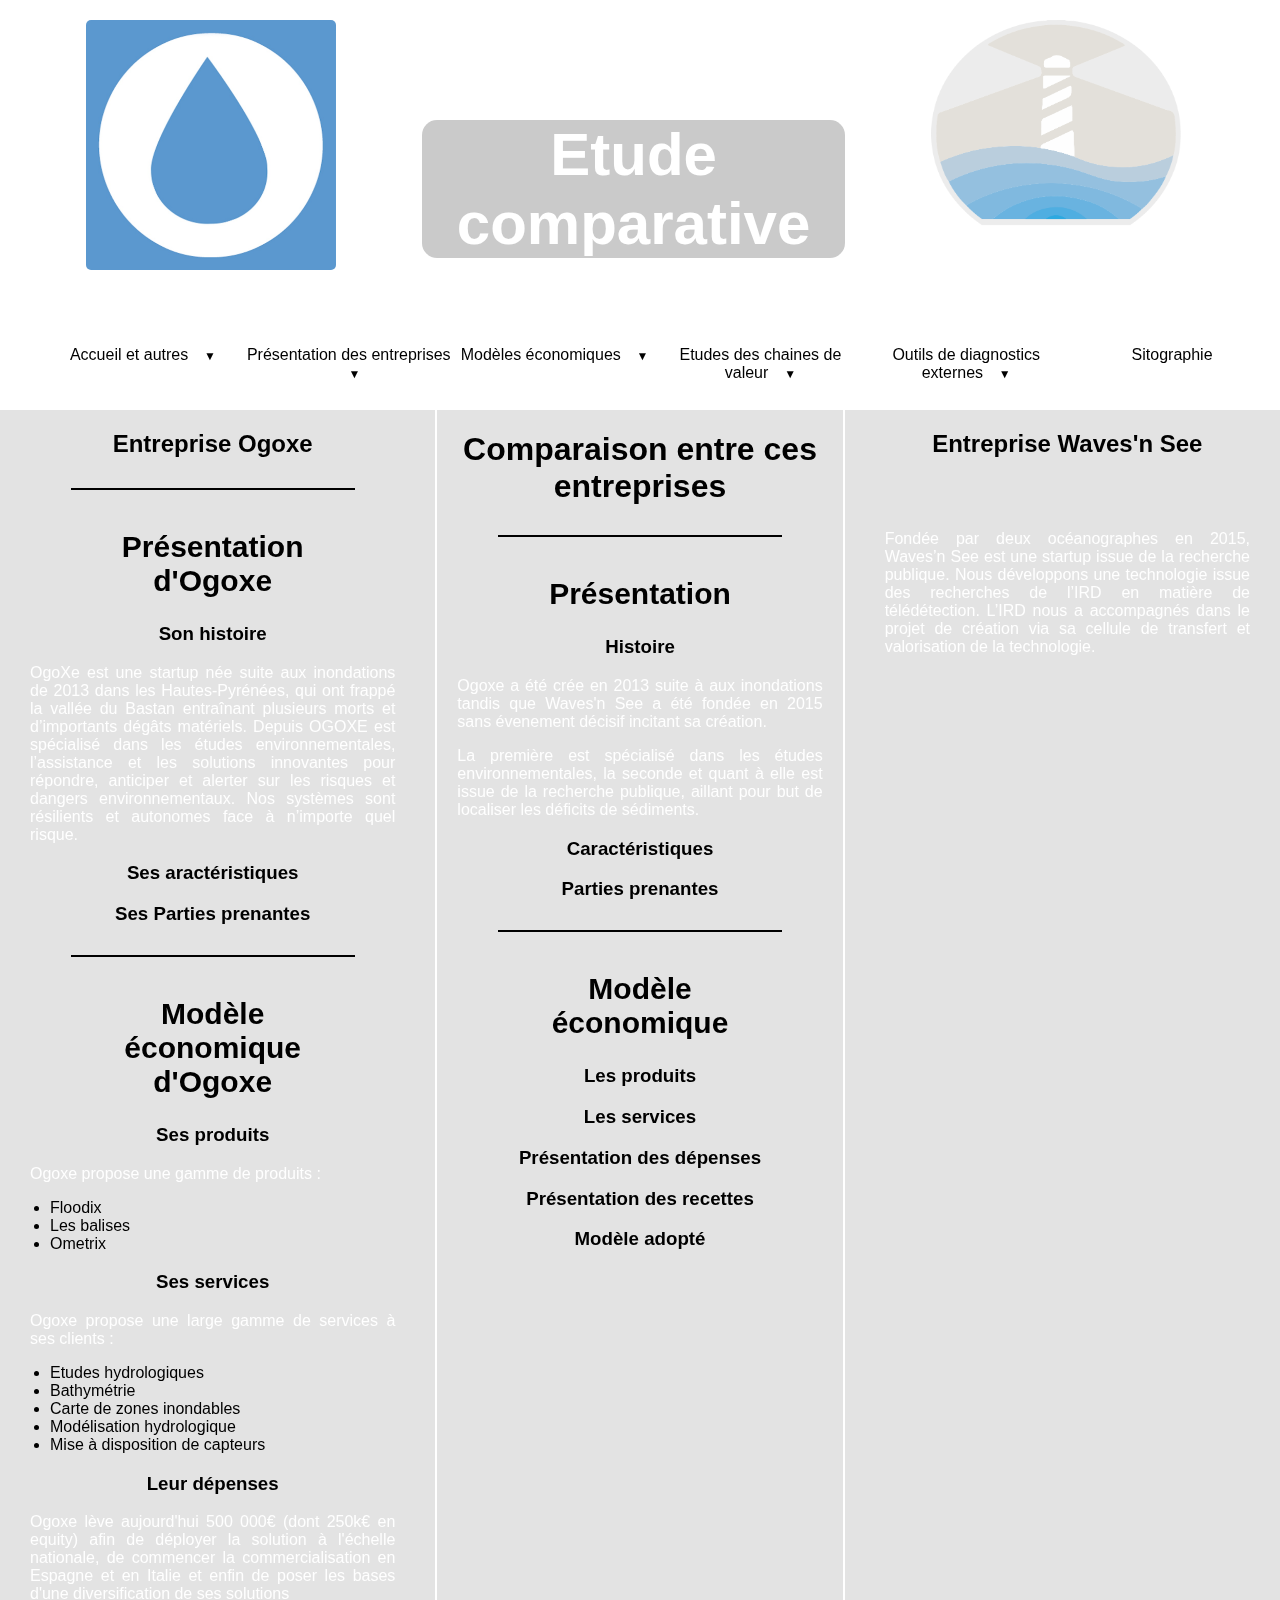
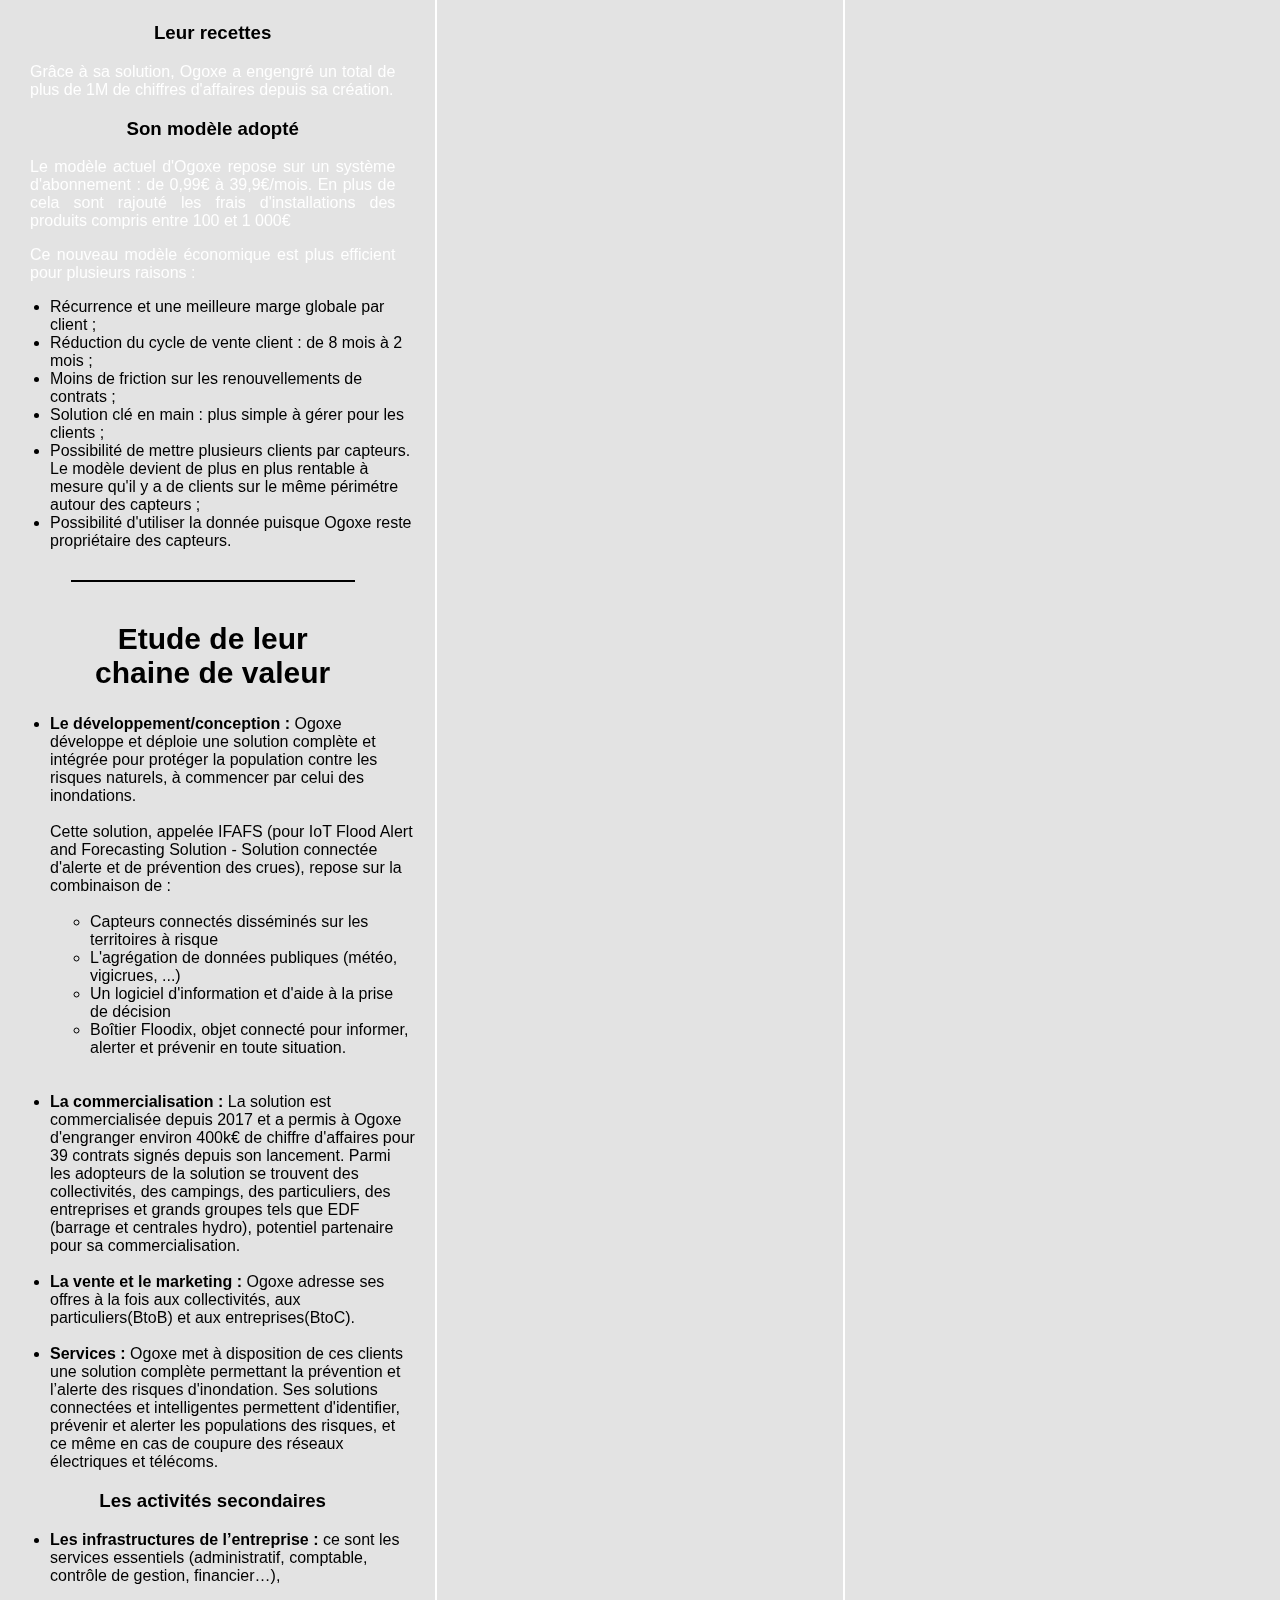
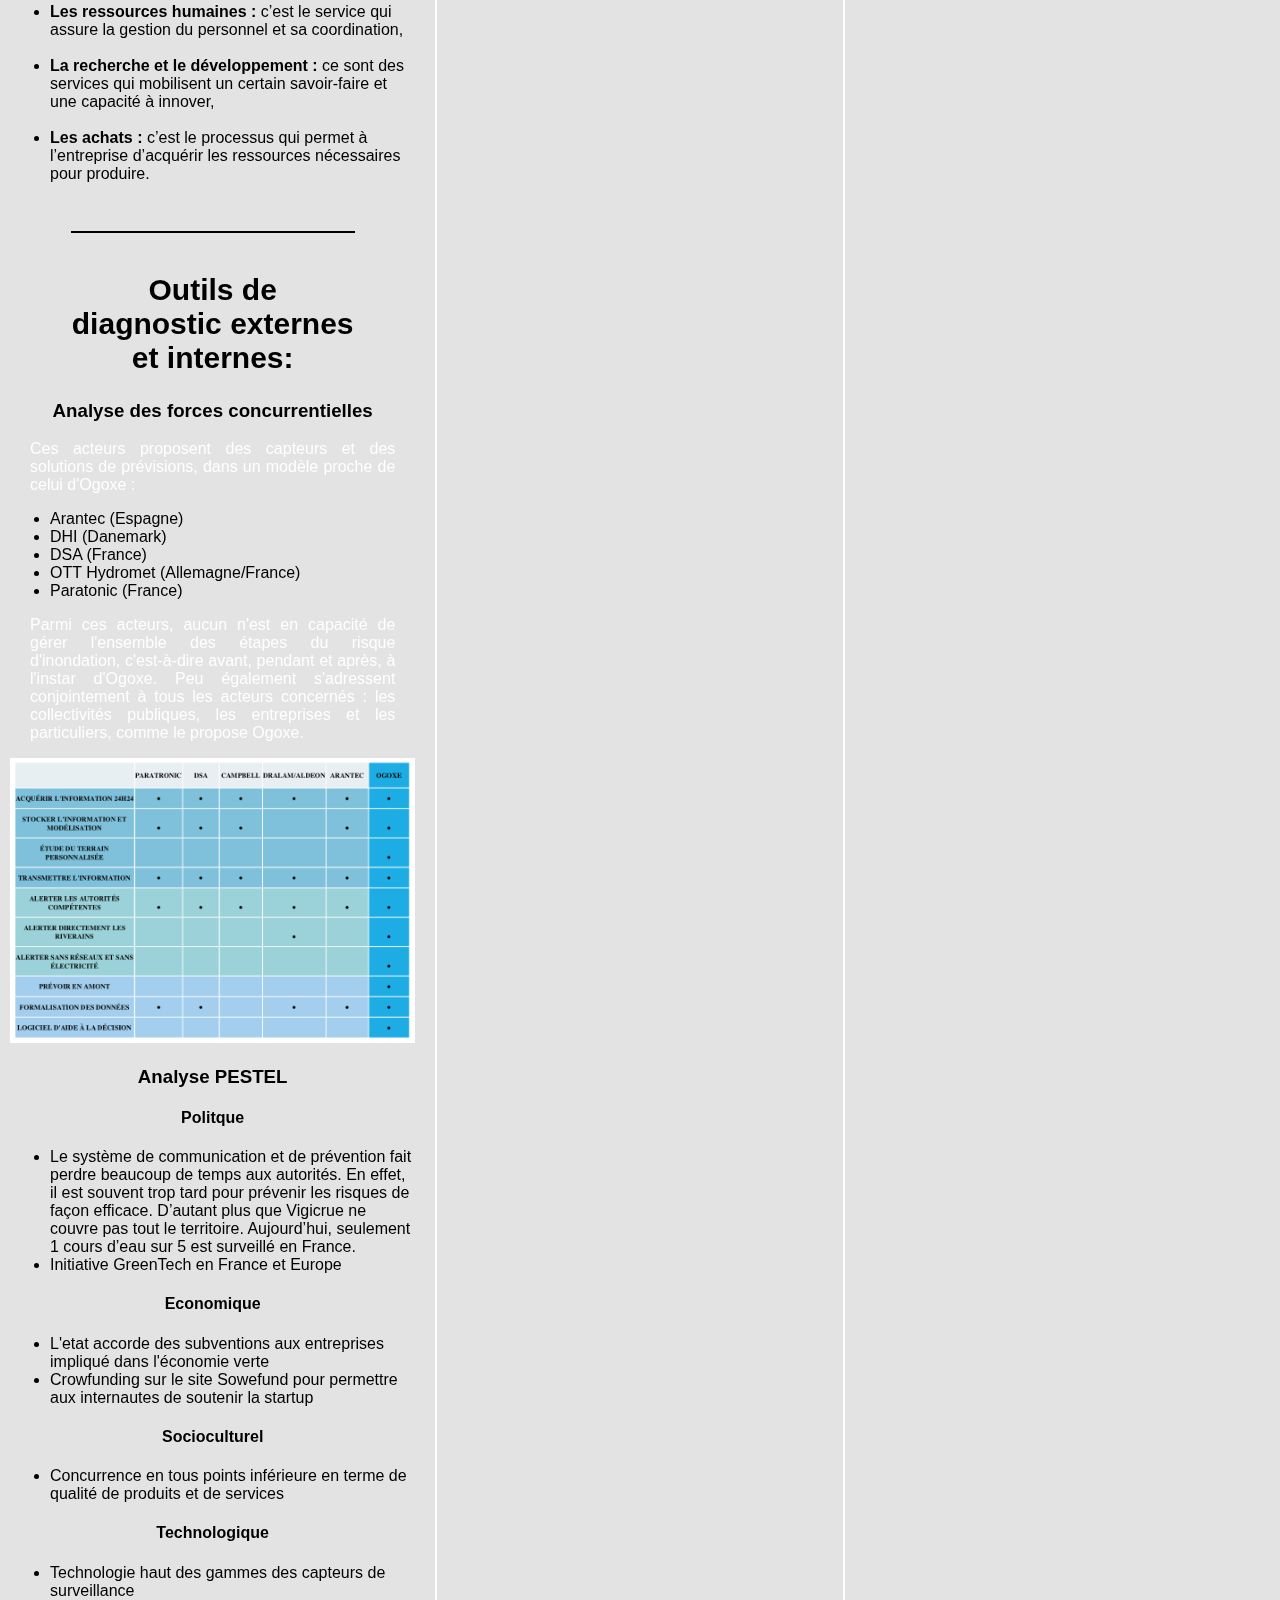
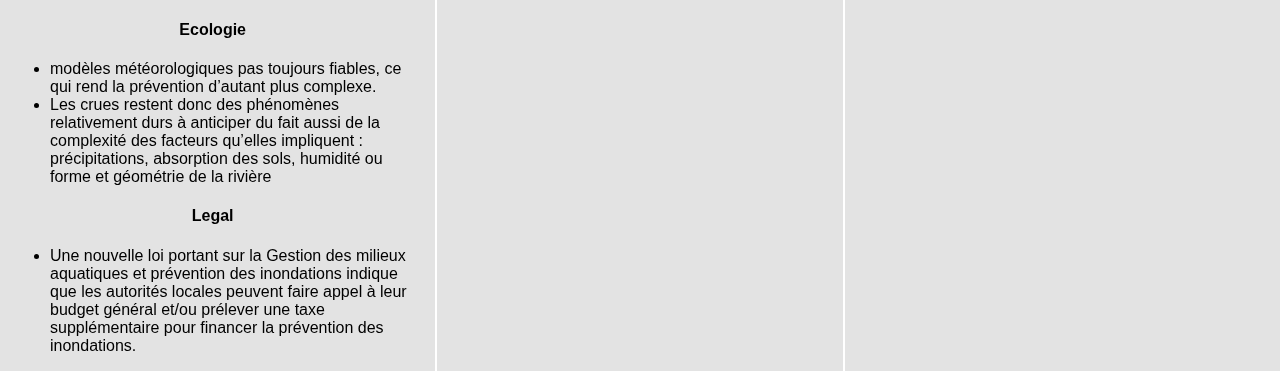
==== comparatif.html @ 26a488fc "Add files via upload" ====
<!DOCTYPE html>
<html lang="fr">
<head>
	<meta charset="utf-8">
	<link rel="stylesheet" type="text/css" href="comparatif.css">
	<title>Etude comparative</title>
</head>
<body>
	<div id= titre>
		<div><img src="LogoOgoxe.jpg"></div>
		<div id="Title"><h1>Etude comparative</h1></div>
		<div><img src="logoWNS.png"></div>
	</div>
	
	
	<nav>
	  <ul>
	  	<li class="deroulant"><a href="#">Accueil et autres &ensp;</a>
	      <ul class="sous">
	        <li><a href="SAE1.06.html">Accueil</a></li>
	        <li><a href="#">Ogoxe</a></li>
	        <li><a href="#">Etude Comparative</a></li>
	        <li><a href="#">Waves'n See</a></li>
	      </ul>
	    </li>
	    <li class="deroulant"><a href="#presentation">Présentation des entreprises &ensp;</a>
	      <ul class="sous">
	        <li><a href="#">Description</a></li>
	        <li><a href="#">Hisoire</a></li>
	        <li><a href="#">Caractéristiques</a></li>
	        <li><a href="#">Les parties prenantes</a></li>
	      </ul>
	    </li>
	    <li class="deroulant"><a href="#modele">Modèles économiques &ensp;</a>
	      <ul class="sous">
	        <li><a href="#">Présentation des produits</a></li>
	        <li><a href="#">Présentation des services</a></li>
	        <li><a href="#">Principales dépenses</a></li>
	        <li><a href="#">Principales recetes</a></li>
	        <li><a href="#">Modèle adopté</a></li>
	      </ul>
	    </li>
	    <li class="deroulant"><a href="#etudechainevaleur">Etudes des chaines de valeur &ensp;</a>
	    	<ul class="sous">
		        <li><a href="#">Les activités principales</a></li>
	        	<li><a href="#">Les activités secondaires</a></li>
	      	</ul>
	    </li>
	     <li class="deroulant"><a href="#diagnostics">Outils de diagnostics externes &ensp;</a>
	    	<ul class="sous">
		       <li><a href="#">Analyse des forces concurrentielles</a></li>
	        <li><a href="#">Analyse PESTEL</a></li>
	      	</ul>
	    </li>
	    <li><a href="#">Sitographie</a></li>
	  </ul>
	</nav>
	<div class="conteneur">
		<div id="pagegauche">
			<h2 class="entreprises">Entreprise Ogoxe</h2>
			
			<h2 class="titres" >Présentation d'Ogoxe</h2>
			<h3 class="soustitres" >Son histoire</h3>
			<p>OgoXe est une startup née suite aux inondations de 2013 dans les Hautes-Pyrénées, qui ont frappé la vallée du Bastan entraînant plusieurs morts et d’importants dégâts matériels. Depuis OGOXE est spécialisé dans les études environnementales, l’assistance et les solutions innovantes pour répondre, anticiper et alerter sur les risques et dangers environnementaux. Nos systèmes sont résilients et autonomes face à n’importe quel risque.</p>
			
			<h3 class="soustitres" >Ses aractéristiques</h3>

			<h3 class="soustitres" >Ses Parties prenantes</h3>
			<h2 class="titres" >Modèle économique d'Ogoxe</h2>
			<h3 class="soustitres" >Ses produits</h3>
			
			<p>Ogoxe propose une gamme de produits : </p>
			<ul>
				<li>Floodix</li>
				<li>Les balises</li>
				<li>Ometrix</li>

			</ul>
			
			<h3 class="soustitres" >Ses services</h3>
			<p>Ogoxe propose une large gamme de services à ses clients :</p>
			<ul>
				<li>Etudes hydrologiques</li>
				<li>Bathymétrie </li>
				<li>Carte de zones inondables </li>
				<li>Modélisation hydrologique</li>
				<li>Mise à disposition de capteurs </li>

			</ul>
			<h3 class="soustitres" >Leur dépenses</h3>
			<p>Ogoxe lève aujourd'hui 500 000€ (dont 250k€ en equity) afin de déployer la solution à l'échelle nationale, de commencer la commercialisation en Espagne et en Italie et enfin de poser les bases d'une diversification de ses solutions
			<h3 class="soustitres" >Leur recettes</h3>
			<p>Grâce à sa solution, Ogoxe a engengré un total de plus de 1M de chiffres d'affaires depuis sa création. </p>
			<h3 class="soustitres" >Son modèle adopté</h3>
			<p>Le modèle actuel d'Ogoxe repose sur un système d'abonnement : de 0,99€ à 39,9€/mois. En plus de cela sont rajouté les frais d'installations des produits compris entre 100 et 1 000€  </p>
			<p>Ce nouveau modèle économique est plus efficient pour plusieurs raisons :</p>
			<ul>
				<li>Récurrence et une meilleure marge globale par client ;</li>
				<li>Réduction du cycle de vente client : de 8 mois à 2 mois ;</li>
				<li>Moins de friction sur les renouvellements de contrats ;</li>
				<li>Solution clé en main : plus simple à gérer pour les clients ;</li>
				<li>Possibilité de mettre plusieurs clients par capteurs. Le modèle devient de plus en plus rentable à mesure qu'il y a de clients sur le même périmétre autour des capteurs ;</li>
				<li>Possibilité d'utiliser la donnée puisque Ogoxe reste propriétaire des capteurs.</li>
			</ul>
			<h2 class="titres" >Etude de leur chaine de valeur</h2>
			<ul>
		<li><strong>Le développement/conception :</strong> Ogoxe développe et déploie une solution complète et intégrée pour protéger la population contre les risques naturels, à commencer par celui des inondations.<br><br>
			Cette solution, appelée IFAFS (pour IoT Flood Alert and Forecasting Solution - Solution connectée d'alerte et de prévention des crues), repose sur la combinaison de :<br><br>
			<ul>
				<li>Capteurs connectés disséminés sur les territoires à risque</li>
				<li>L'agrégation de données publiques (météo, vigicrues, ...)</li>
				<li>Un logiciel d'information et d'aide à la prise de décision</li>
				<li>Boîtier Floodix, objet connecté pour informer, alerter et prévenir en toute situation.</li><br>
			</ul>
		</li><br>
		<li><strong>La commercialisation :</strong> La solution est commercialisée depuis 2017 et a permis à Ogoxe d'engranger environ 400k€ de chiffre d'affaires pour 39 contrats signés depuis son lancement. Parmi les adopteurs de la solution se trouvent des collectivités, des campings, des particuliers, des entreprises et grands groupes tels que EDF (barrage et centrales hydro), potentiel partenaire pour sa commercialisation.</li><br>
		<li><strong>La vente et le marketing :</strong> Ogoxe adresse ses offres à la fois aux collectivités, aux particuliers(BtoB) et aux entreprises(BtoC).</li><br>
		<li><strong>Services :</strong> Ogoxe met à disposition de ces clients une solution complète permettant la prévention et l’alerte des risques d'inondation. Ses solutions connectées et intelligentes permettent d'identifier, prévenir et alerter les populations des risques, et ce même en cas de coupure des réseaux électriques et télécoms.</li>
	</ul>
	<h3 class="soustitres" >Les activités secondaires</h3>
	<ul>
		<li><strong>Les infrastructures de l’entreprise :</strong> ce sont les services essentiels (administratif, comptable, contrôle de gestion, financier…),</li><br>
		<li><strong>Les ressources humaines :</strong> c’est le service qui assure la gestion du personnel et sa coordination,</li><br>
		<li><strong>La recherche et le développement :</strong>  ce sont des services qui mobilisent un certain savoir-faire et une capacité à innover,</li><br>
		<li><strong>Les achats : </strong> c’est le processus qui permet à l’entreprise d’acquérir les ressources nécessaires pour produire.</li><br>
	</ul>

	<h2 class="titres" id="diagnostics">Outils de diagnostic externes et internes:</h2>
	<h3 class="soustitres"> Analyse des forces concurrentielles</h3>
	<p>Ces acteurs proposent des capteurs et des solutions de prévisions, dans un modèle proche de celui d'Ogoxe :</p>
	<ul>
		<li>Arantec (Espagne)</li>
		<li>DHI (Danemark)</li>
		<li>DSA (France)</li>
		<li>OTT Hydromet (Allemagne/France)</li>
		<li>Paratonic (France)</li>
	</ul>
		<p>Parmi ces acteurs, aucun n'est en capacité de gérer l'ensemble des étapes du risque d'inondation, c'est-à-dire avant, pendant et après, à l'instar d'Ogoxe. Peu également s'adressent conjointement à tous les acteurs concernés : les collectivités publiques, les entreprises et les particuliers, comme le propose Ogoxe.</p>
		<img src="tabconcurence.png">

	<h3 class="soustitres"> Analyse PESTEL</h3>
	<h4>Politque</h4>
	<ul>
		<li>Le système de communication et de prévention fait perdre beaucoup de temps aux autorités. En effet, il est souvent trop tard pour prévenir les risques de façon efficace. D’autant plus que Vigicrue ne couvre pas tout le territoire. Aujourd’hui, seulement 1 cours d’eau sur 5 est surveillé en France.</li>
		<li>Initiative GreenTech en France et Europe</li>
	</ul>
	<h4>Economique</h4>
	<ul>
		<li>L'etat accorde des subventions aux entreprises impliqué dans l'économie verte</li>
		<li>Crowfunding sur le site Sowefund pour permettre aux internautes de soutenir la startup</li>
	</ul>
	<h4>Socioculturel</h4>
	<ul>
		<li>Concurrence en tous points inférieure en terme de qualité de produits et de services</li>
		
	</ul>
	<h4>Technologique</h4>
	<ul>
		<li>Technologie haut des gammes des capteurs de surveillance </li>
		
	</ul>
	<h4>Ecologie</h4>
	<ul>
		<li>modèles météorologiques pas toujours fiables, ce qui rend la prévention d’autant plus complexe.</li>
		<li>Les crues restent donc des phénomènes relativement durs à anticiper du fait aussi de la complexité des facteurs qu’elles impliquent : précipitations, absorption des sols, humidité ou forme et géométrie de la rivière</li>
	</ul>
	<h4>Legal</h4>
	<ul>
		<li>Une nouvelle loi portant sur la Gestion des milieux aquatiques et prévention des inondations indique que les autorités locales peuvent faire appel à leur budget général et/ou prélever une taxe supplémentaire pour financer la prévention des inondations.</li>
		
	</ul>
		</div>
		<div id="pagemilieu">
			<h1>Comparaison entre ces entreprises</h2>

			<h2 class="titres" >Présentation</h2>
			<h3 class="soustitres" >Histoire</h3>
			<p>Ogoxe a été crée en 2013 suite à aux inondations tandis que Waves'n See a été fondée en 2015 sans évenement décisif incitant sa création.</p>
			<p>La première est spécialisé dans les études environnementales, la seconde et quant à elle est issue de la recherche publique, aillant pour but de localiser les déficits de sédiments.</p>



			<h3 class="soustitres" >Caractéristiques</h3>

			<h3 class="soustitres" >Parties prenantes</h3>
			<h2 class="titres" >Modèle économique</h2>
			<h3 class="soustitres" >Les produits</h3>
			

			<h3 class="soustitres" >Les services</h3>
			

			<h3 class="soustitres" >Présentation des dépenses</h3>
			<h3 class="soustitres" >Présentation des recettes</h3>
			<h3 class="soustitres" >Modèle adopté</h3>

		</div>
		<div id="pagedroite">
			<h2>Entreprise Waves'n See</h2>
			<br><br>
			<p>Fondée par deux océanographes en 2015, Waves’n See est une startup issue de la recherche publique. Nous développons une technologie issue des recherches de l’IRD en matière de télédétection. L’IRD nous a accompagnés dans le projet de création via sa cellule de transfert et valorisation de la technologie.</p>
		</div>
		

	</div>
</body>
</html>
---- comparatif.css ----
body{
  padding: 0px;
  font-family: Montserrat, sans-serif;
  margin: 0;
  background-size: cover;
  background-attachment: fixed;
  background-repeat: no-repeat;
  
  
}

body:before {
        content: "";
        position: fixed;
        height: 100%; 
        width: 100%;
        background-image:url(ocean.jpg);
        background-size: cover;
        z-index: -1;     
        filter: blur(5px);
    
    }
#titre{
  padding-top: 20px;
  width: 100%;
  text-align: center;
  padding-bottom: 300px;
}
#titre div {
  float: left;
  width: 33%;
}
#titre img {
  height: 250px;
  width: 250px;
  border-radius: 5px;
}
#titre h1{
  margin-top: 100px;
  font-size: 60px;
  text-align: center;
  color: white;
  margin: 0;
  background-color:RGBa(150,150,150,0.5);
  border-radius: 15px;
}
#Title{
  padding-top: 100px;
}

/*Menu de navigation*/

nav{
    width: 100%;
    margin: 0 auto;
    background-image:url(ocean.jpg);
    background-attachment: fixed;
    background-repeat: no-repeat;
    background-size: cover;
    position: sticky;
    top: 0px;

}

nav ul{
    list-style-type: none;
}

nav ul li{
    float: left;
    width: 16.6%;
    text-align: center;
    position: relative;

}

nav ul::after{
    content: "";
    display: table;
    clear: both;
}

nav a{
    display: block;
    text-decoration: none;
    color: black;
    border-bottom: 2px solid transparent;
    padding: 10px 0px;
}

nav a:hover{
    color: white;
    border-bottom: 2px solid black;
}

.sous{
    display: none;
    box-shadow: 0px 1px 2px #CCC;
    background-color: RGBa(180,180,180);
    /*background-image:url(ocean.jpg);
    background-attachment: fixed;
    background-repeat: no-repeat;*/
    background-size: cover;
    position: absolute;
    width: 100%;

 
}
nav > ul li:hover .sous{
    display: block;

}
.sous li{
    float: none;
    width: 100%;
    text-align: left;

}
.sous a{
    padding: 10px;
    border-bottom: none;
    color: white;
}
.sous a:hover{
    border-bottom: none;
    background-color: RGBa(200,200,200,0.5);
    color: white;

}
.deroulant > a::after{
    content:" ▼";
    font-size: 12px;
}

/*Fin Menu de navigation*/

.conteneur{
  display: flex;
  text-align: center;
  background-color:RGBa(200,200,200,0.5);
}
p{
  color: white;
  text-align: justify;
  padding: 0 20px;
}
li{
  text-align: left;
}
.conteneur>* {
    margin: 0 10px;
    flex: 1;
}
.conteneur img{
  width: 100%;

}
/*.entreprises{
  background-color:RGBa(150,150,150,0.5);
  border-radius: 15px;
}*/
.titres{
  border-top: 2px solid black;
  margin-right: 15%;
  margin-left: 15%;
  padding-top: 40px;
  font-size: 30px;
  margin-top: 30px;
  text-align: center;
  color: black;
}

#pagemilieu {
  border-left: 2px solid white;
  border-right: 2px solid white;

}
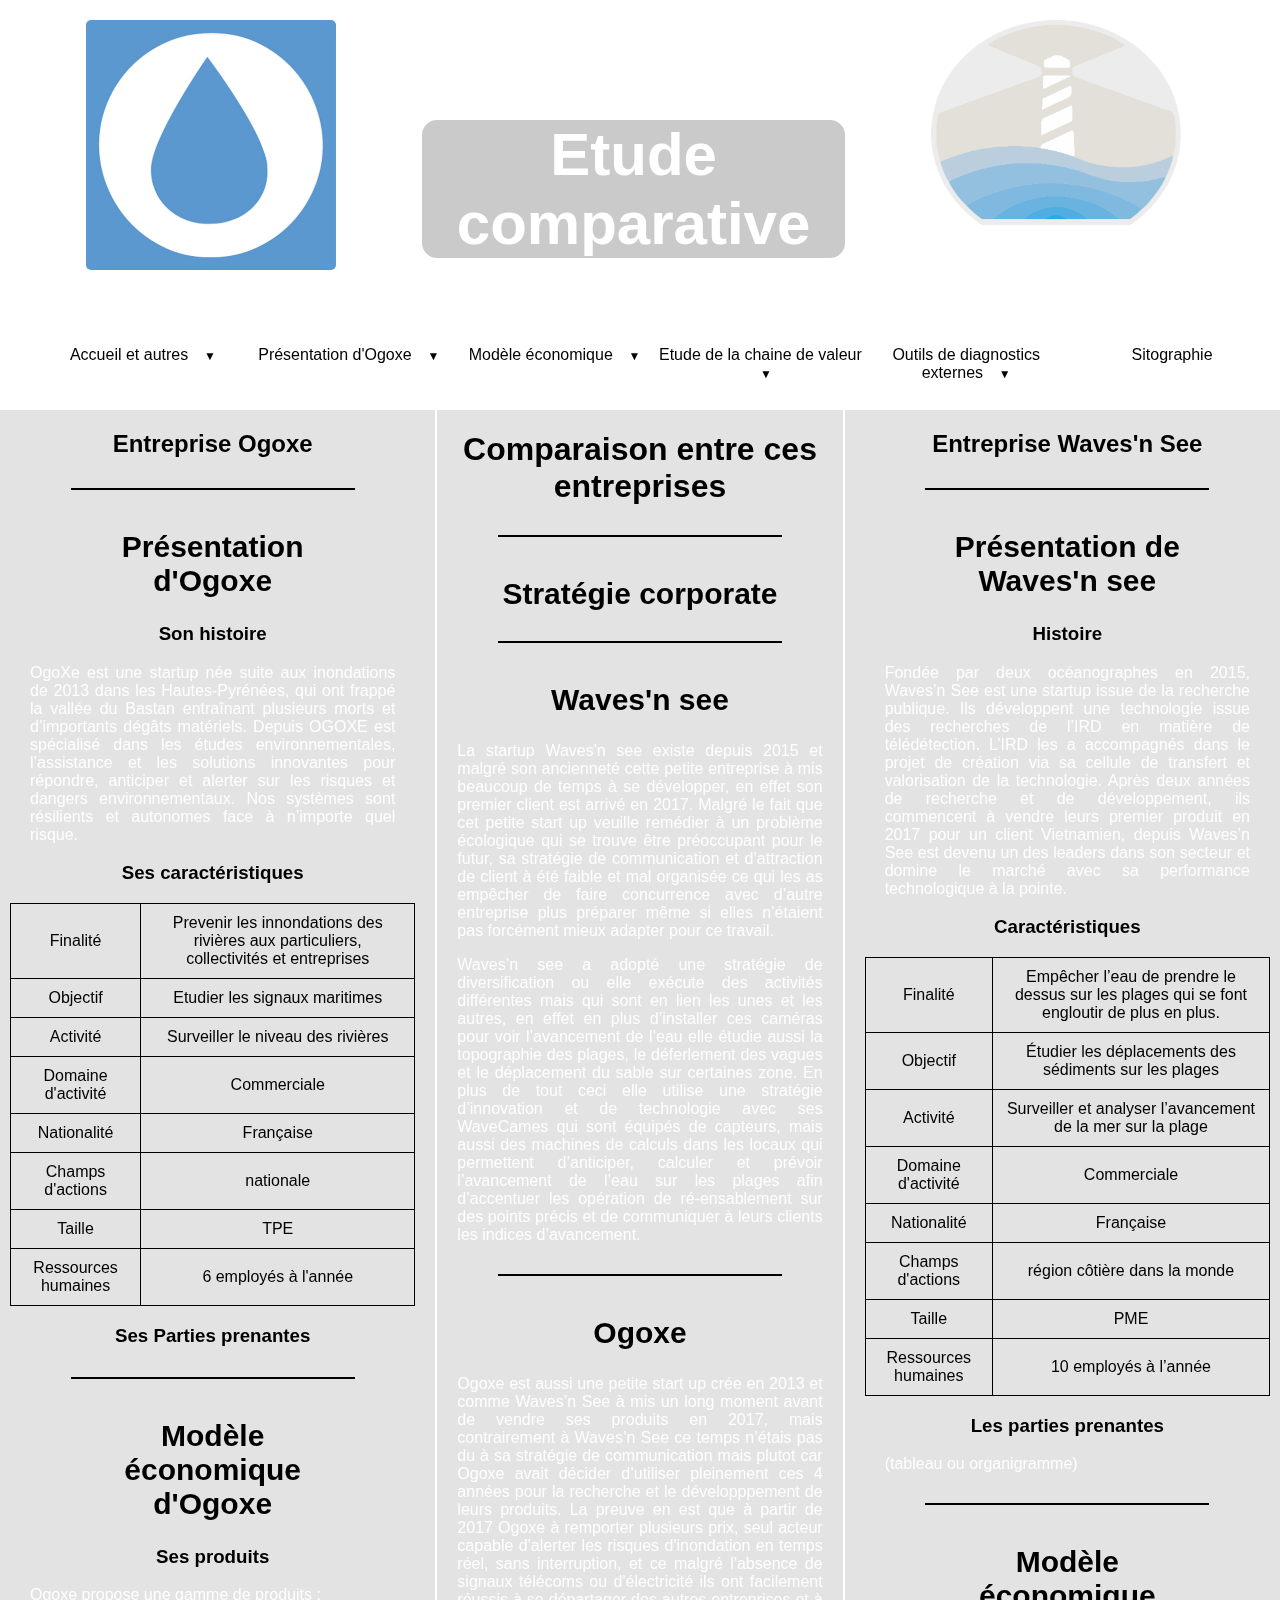
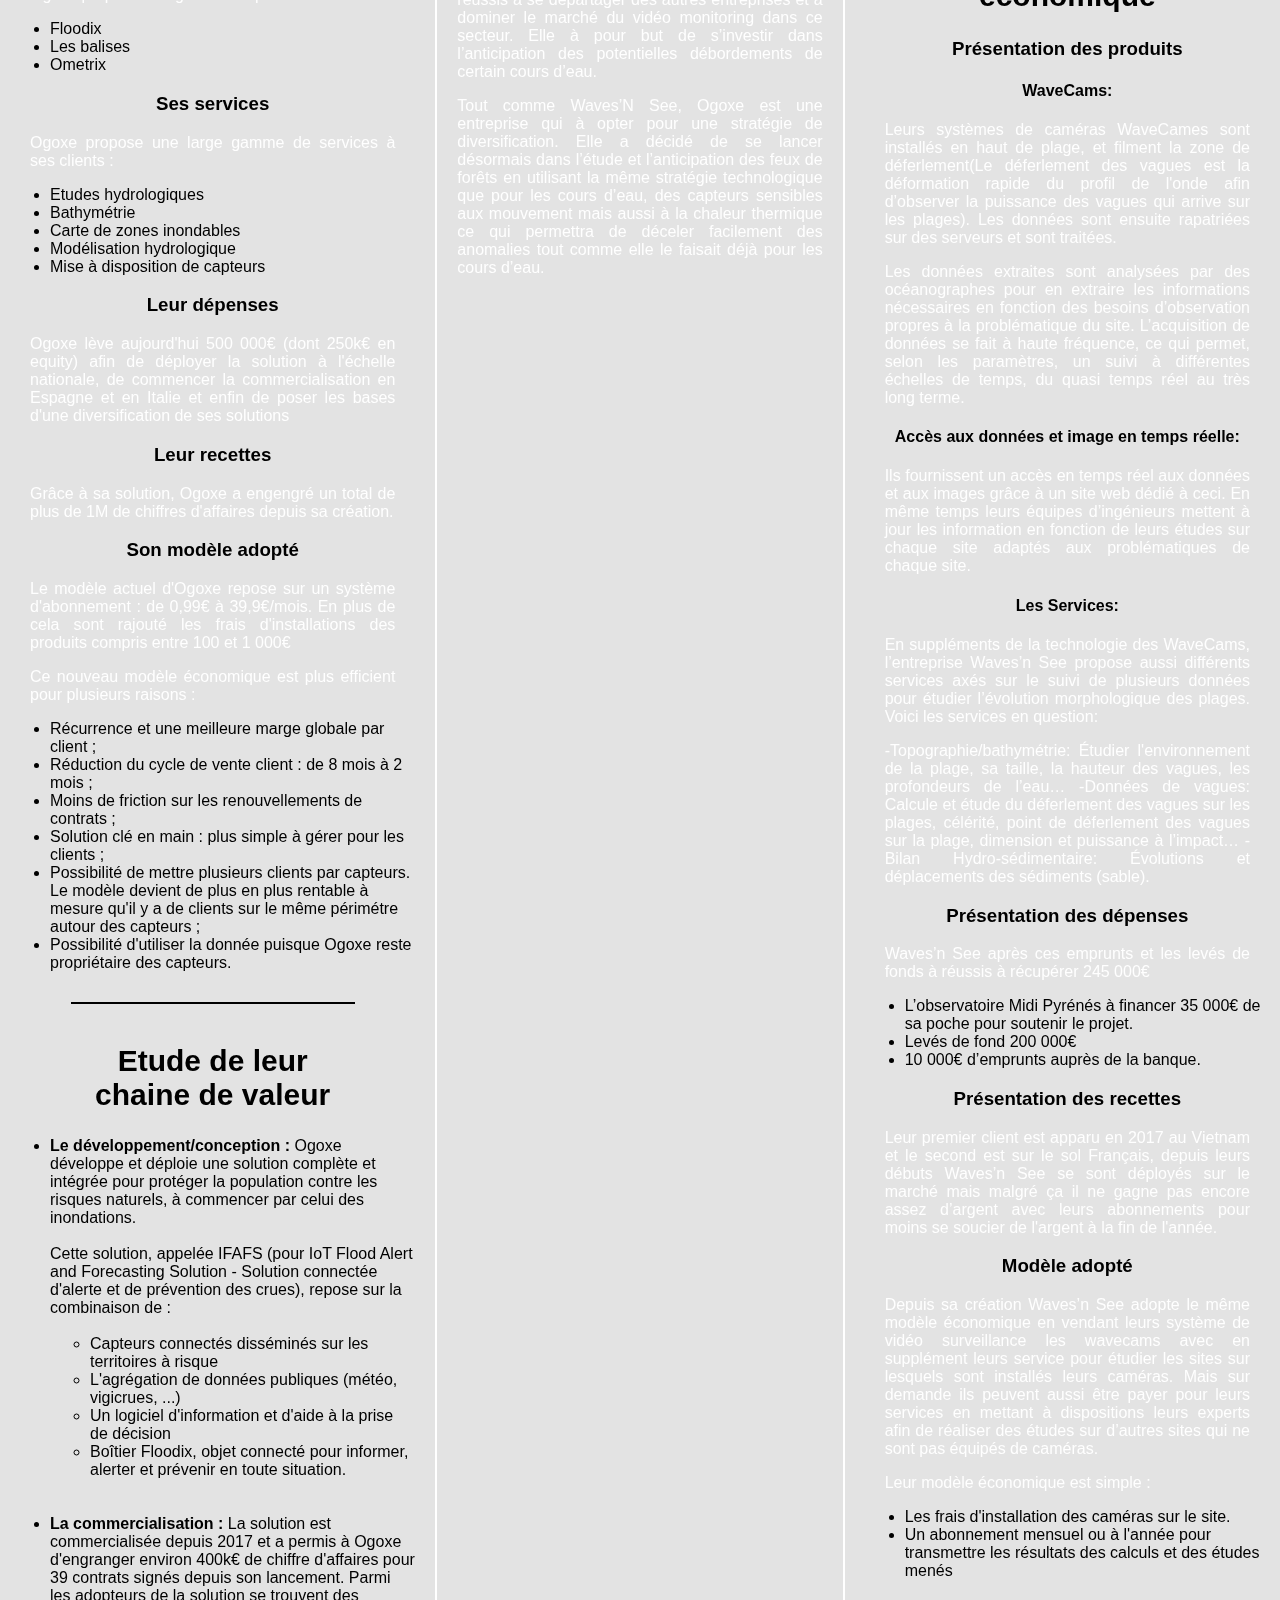
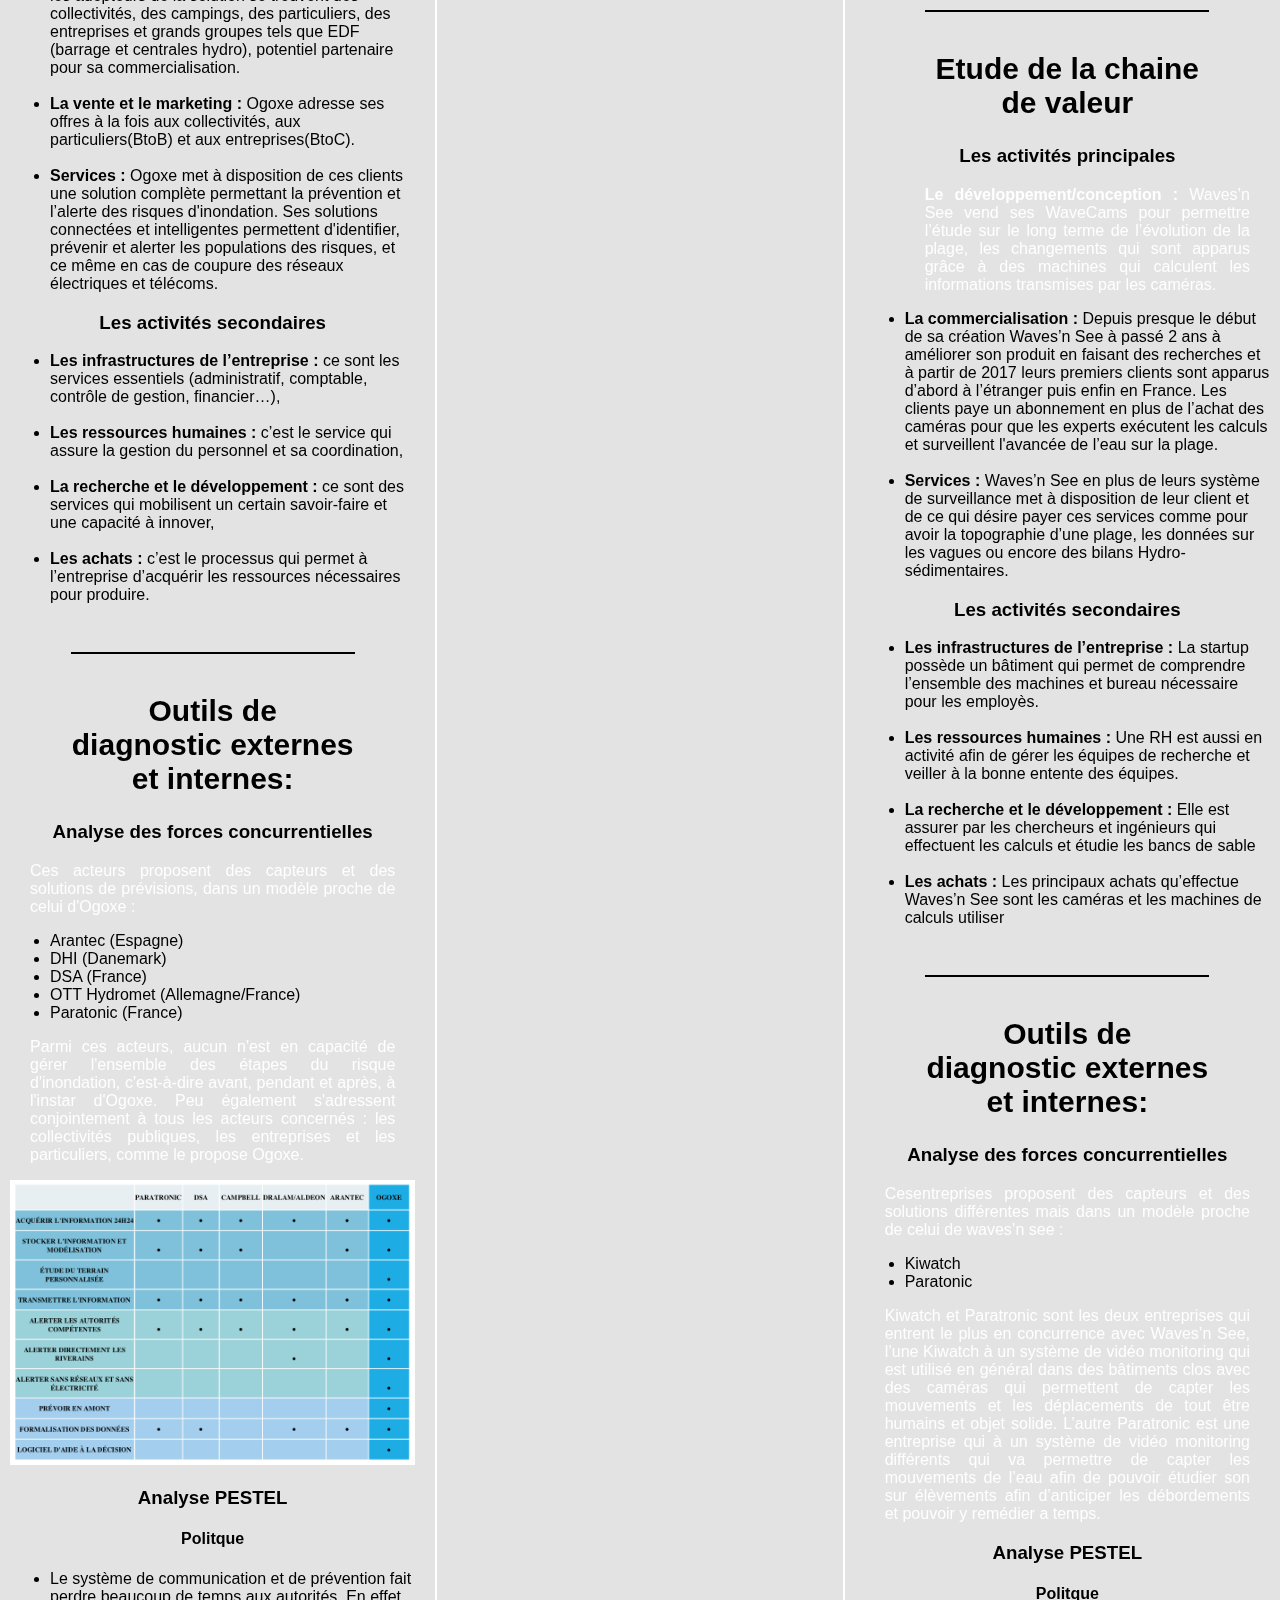
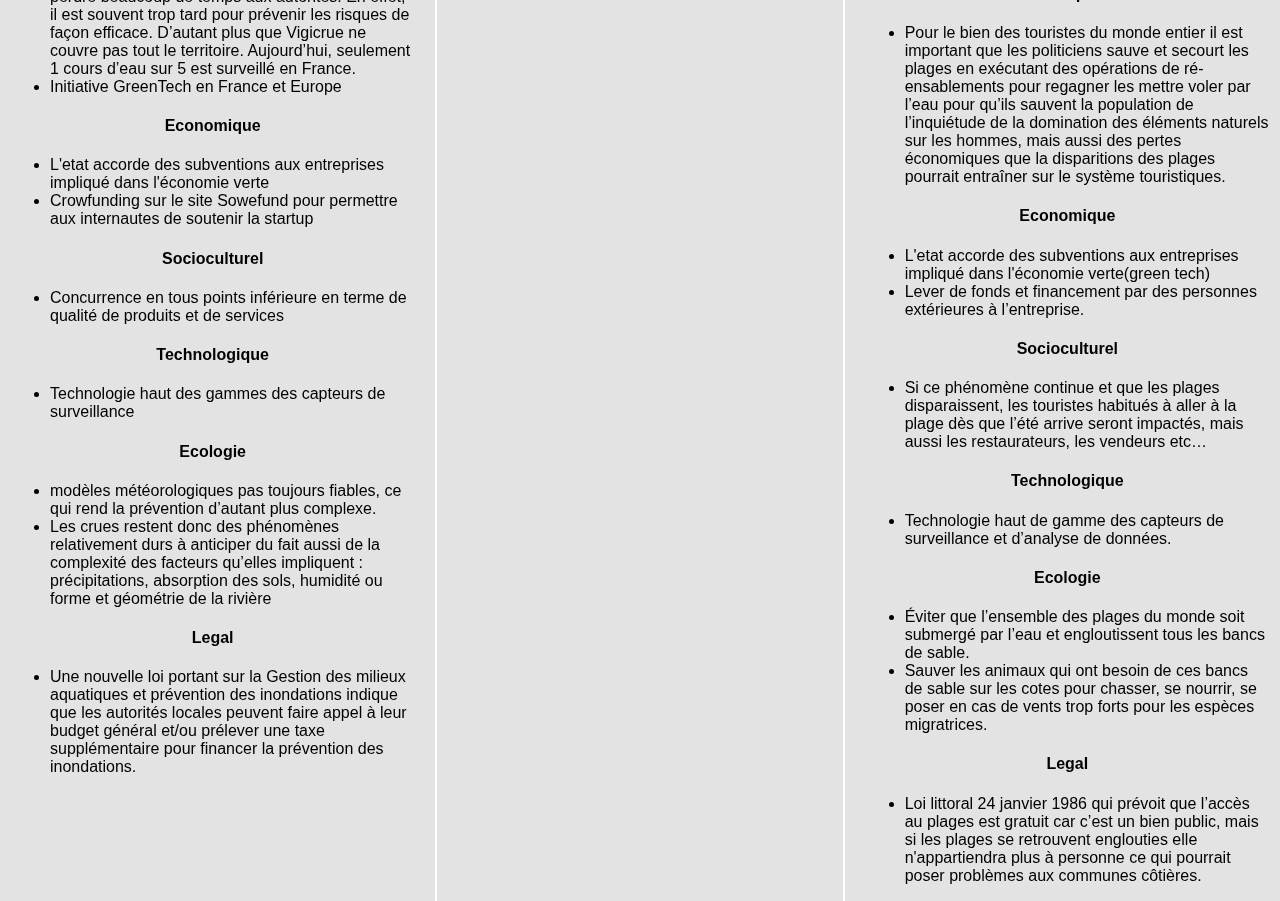
==== commit 8c73e632: "Add files via upload" ====
--- a/comparatif.html
+++ b/comparatif.html
@@ -3,6 +3,7 @@
 <head>
 	<meta charset="utf-8">
 	<link rel="stylesheet" type="text/css" href="comparatif.css">
+	<link rel="icon" type="image/png" sizes="16x16" href="iconcomparatif.png">
 	<title>Etude comparative</title>
 </head>
 <body>
@@ -17,44 +18,45 @@
 	  <ul>
 	  	<li class="deroulant"><a href="#">Accueil et autres &ensp;</a>
 	      <ul class="sous">
-	        <li><a href="SAE1.06.html">Accueil</a></li>
-	        <li><a href="#">Ogoxe</a></li>
-	        <li><a href="#">Etude Comparative</a></li>
-	        <li><a href="#">Waves'n See</a></li>
+	        <li><a href="index.html">Accueil</a></li>
+	        <li><a href="Ogoxe.html">Ogoxe</a></li>
+	        <li><a href="comparatif.html">Etude Comparative</a></li>
+	        <li><a href="Wavesn_see.html">Waves'n See</a></li>
 	      </ul>
 	    </li>
-	    <li class="deroulant"><a href="#presentation">Présentation des entreprises &ensp;</a>
+	    <li class="deroulant"><a href="#presentation">Présentation d'Ogoxe &ensp;</a>
 	      <ul class="sous">
-	        <li><a href="#">Description</a></li>
-	        <li><a href="#">Hisoire</a></li>
-	        <li><a href="#">Caractéristiques</a></li>
-	        <li><a href="#">Les parties prenantes</a></li>
+	        <li><a href="#Description">Description</a></li>
+	        <li><a href="#Histoire">Histoire</a></li>
+	        <li><a href="#Caractéristiques">Caractéristiques</a></li>
+	        <li><a href="#partiesprenantes">Les parties prenantes</a></li>
 	      </ul>
 	    </li>
-	    <li class="deroulant"><a href="#modele">Modèles économiques &ensp;</a>
+	    <li class="deroulant"><a href="#modele">Modèle économique &ensp;</a>
 	      <ul class="sous">
-	        <li><a href="#">Présentation des produits</a></li>
-	        <li><a href="#">Présentation des services</a></li>
-	        <li><a href="#">Principales dépenses</a></li>
-	        <li><a href="#">Principales recetes</a></li>
-	        <li><a href="#">Modèle adopté</a></li>
+	        <li><a href="#produits">Présentation des produits</a></li>
+	        <li><a href="#services">Présentation des services</a></li>
+	        <li><a href="#depenses">Principales dépenses</a></li>
+	        <li><a href="#recettes">Principales recetes</a></li>
+	        <li><a href="#modeleactuel">Modèle adopté</a></li>
 	      </ul>
 	    </li>
-	    <li class="deroulant"><a href="#etudechainevaleur">Etudes des chaines de valeur &ensp;</a>
+	    <li class="deroulant"><a href="#etudechainevaleur">Etude de la chaine de valeur &ensp;</a>
 	    	<ul class="sous">
-		        <li><a href="#">Les activités principales</a></li>
-	        	<li><a href="#">Les activités secondaires</a></li>
+		        <li><a href="#activitésP">Les activités principales</a></li>
+	        	<li><a href="#activitésS">Les activités secondaires</a></li>
 	      	</ul>
 	    </li>
 	     <li class="deroulant"><a href="#diagnostics">Outils de diagnostics externes &ensp;</a>
 	    	<ul class="sous">
-		       <li><a href="#">Analyse des forces concurrentielles</a></li>
-	        <li><a href="#">Analyse PESTEL</a></li>
+		       <li><a href="#analyseconcurrence">Analyse des forces concurrentielles</a></li>
+	        <li><a href="#pestel">Analyse PESTEL</a></li>
 	      	</ul>
 	    </li>
 	    <li><a href="#">Sitographie</a></li>
 	  </ul>
 	</nav>
+
 	<div class="conteneur">
 		<div id="pagegauche">
 			<h2 class="entreprises">Entreprise Ogoxe</h2>
@@ -63,9 +65,49 @@
 			<h3 class="soustitres" >Son histoire</h3>
 			<p>OgoXe est une startup née suite aux inondations de 2013 dans les Hautes-Pyrénées, qui ont frappé la vallée du Bastan entraînant plusieurs morts et d’importants dégâts matériels. Depuis OGOXE est spécialisé dans les études environnementales, l’assistance et les solutions innovantes pour répondre, anticiper et alerter sur les risques et dangers environnementaux. Nos systèmes sont résilients et autonomes face à n’importe quel risque.</p>
 			
-			<h3 class="soustitres" >Ses aractéristiques</h3>
+			<h3 class="soustitres" >Ses caractéristiques</h3>
+			<table>
+	<tr>
+	    <td>Finalité</td>
+	    <td>Prevenir les innondations des rivières aux particuliers, collectivités et entreprises</td>
+	</tr>
+	<tr>
+	    <td>Objectif</td>
+	    <td>Etudier les signaux maritimes</td>
+	</tr>
+	<tr>
+	    <td>Activité</td>
+	    <td>Surveiller le niveau des rivières</td>
+	</tr>
+	<tr>
+	    <td>Domaine d'activité</td>
+	    <td>Commerciale</td>
+	
+	</tr>
+	<tr>
+	    <td>Nationalité</td>
+	    <td>Française</td>
+	
+	</tr>
+	<tr>
+	    <td>Champs d'actions</td>
+	    <td>nationale</td>
+	  </tr>
+	  <tr>
+	    <td>Taille</td>
+	    <td>TPE</td>
+	</tr>
+	<tr>
+	    <td>Ressources humaines</td>
+	    <td>6 employés à l'année</td>
+	</tr>
+	
+
+	</table>
 
 			<h3 class="soustitres" >Ses Parties prenantes</h3>
+
+
 			<h2 class="titres" >Modèle économique d'Ogoxe</h2>
 			<h3 class="soustitres" >Ses produits</h3>
 			
@@ -171,34 +213,190 @@
 	</ul>
 		</div>
 		<div id="pagemilieu">
-			<h1>Comparaison entre ces entreprises</h2>
-
-			<h2 class="titres" >Présentation</h2>
-			<h3 class="soustitres" >Histoire</h3>
-			<p>Ogoxe a été crée en 2013 suite à aux inondations tandis que Waves'n See a été fondée en 2015 sans évenement décisif incitant sa création.</p>
-			<p>La première est spécialisé dans les études environnementales, la seconde et quant à elle est issue de la recherche publique, aillant pour but de localiser les déficits de sédiments.</p>
-
-
-
-			<h3 class="soustitres" >Caractéristiques</h3>
-
-			<h3 class="soustitres" >Parties prenantes</h3>
-			<h2 class="titres" >Modèle économique</h2>
-			<h3 class="soustitres" >Les produits</h3>
-			
-
-			<h3 class="soustitres" >Les services</h3>
-			
-
-			<h3 class="soustitres" >Présentation des dépenses</h3>
-			<h3 class="soustitres" >Présentation des recettes</h3>
-			<h3 class="soustitres" >Modèle adopté</h3>
-
+			<h1>Comparaison entre ces entreprises</h1>
+			<h1 class="titres">Stratégie corporate</h1>
+
+			<h2 class="titres">Waves'n see</h2>
+			<p>La startup Waves'n see existe depuis 2015 et malgré son ancienneté cette petite entreprise à mis beaucoup de temps à se développer, en effet son premier client est arrivé en 2017.
+Malgré le fait que cet petite start up veuille remédier à un problème écologique qui se trouve être préoccupant pour le futur, sa stratégie de communication et d’attraction de client à été faible et mal organisée ce qui les as empêcher de faire concurrence avec d’autre entreprise plus préparer même si elles n’étaient pas forcément mieux adapter pour ce travail.</p>
+			<p>Waves’n see a adopté une stratégie de diversification ou elle exécute des activités différentes mais qui sont en lien les unes et les autres, en effet en plus d’installer ces caméras pour voir l’avancement de l’eau elle étudie aussi la topographie des plages, le déferlement des vagues et le déplacement du sable sur certaines zone. En plus de tout ceci elle utilise une stratégie d’innovation et de technologie avec ses WaveCames qui sont équipés de capteurs, mais aussi des machines de calculs dans les locaux qui permettent d’anticiper, calculer et prévoir l’avancement de l’eau sur les plages afin d’accentuer les opération de ré-ensablement sur des points précis et de communiquer à leurs clients les indices d’avancement.</p>
+
+			<h2 class="titres">Ogoxe</h2>
+			<p>Ogoxe est aussi une petite start up crée en 2013 et comme Waves’n See à mis un long moment avant de vendre ses produits en 2017, mais contrairement à Waves’n See ce temps n’étais pas du à sa stratégie de communication mais plutot car Ogoxe avait décider d’utiliser pleinement ces 4 années pour la recherche et le développpement de leurs produits. La preuve en est que à partir de 2017 Ogoxe à remporter plusieurs prix, seul acteur capable d'alerter les risques d'inondation en temps réel, sans interruption, et ce malgré l'absence de signaux télécoms ou d'électricité ils ont facilement réussis à se départager des autres entreprises et à dominer le marché du vidéo monitoring dans ce secteur.
+Elle à pour but de s’investir dans l’anticipation des potentielles débordements de certain cours d’eau.</p>
+			<p>Tout comme Waves’N See, Ogoxe est une entreprise qui à opter pour une stratégie de diversification. Elle a décidé de se lancer désormais dans l’étude et l’anticipation des feux de forêts en utilisant la même stratégie technologique que pour les cours d’eau, des capteurs sensibles aux mouvement mais aussi à la chaleur thermique ce qui permettra de déceler facilement des anomalies tout comme elle le faisait déjà pour les cours d’eau.</p>
 		</div>
 		<div id="pagedroite">
 			<h2>Entreprise Waves'n See</h2>
-			<br><br>
-			<p>Fondée par deux océanographes en 2015, Waves’n See est une startup issue de la recherche publique. Nous développons une technologie issue des recherches de l’IRD en matière de télédétection. L’IRD nous a accompagnés dans le projet de création via sa cellule de transfert et valorisation de la technologie.</p>
+			<h2 class="titres" id="presentation">Présentation de Waves'n see</h2>
+	
+	<span id="Histoire" class="ancre"></span>
+	<h3 class="soustitres" >Histoire</h3>
+	<p>Fondée par deux océanographes en 2015, Waves’n See est une startup issue de la recherche publique. Ils développent une technologie issue des recherches de l’IRD en matière de télédétection. L’IRD les a accompagnés dans le projet de création via sa cellule de transfert et valorisation de la technologie. Après deux années de recherche et de développement, ils commencent à vendre leurs premier produit en 2017 pour un client Vietnamien, depuis Waves’n See est devenu un des leaders dans son secteur et domine le marché avec sa performance technologique  à la pointe.</p>
+
+	<span id="Caractéristiques" class="ancre"></span>
+	<h3 class="soustitres" >Caractéristiques</h3>
+
+
+	<div class="tableau">
+		<table>
+	<tr>
+	    <td>Finalité</td>
+	    <td>Empêcher l’eau de prendre le dessus sur les plages qui se font engloutir de plus en plus.</td>
+	</tr>
+	<tr>
+	    <td>Objectif</td>
+	    <td>Étudier les déplacements des sédiments sur les plages</td>
+	</tr>
+	<tr>
+	    <td>Activité</td>
+	    <td>Surveiller et analyser l’avancement de la mer sur la plage</td>
+	</tr>
+	<tr>
+	    <td>Domaine d'activité</td>
+	    <td>Commerciale</td>
+	
+	</tr>
+	<tr>
+	    <td>Nationalité</td>
+	    <td>Française</td>
+	
+	</tr>
+	<tr>
+	    <td>Champs d'actions</td>
+	    <td>région côtière dans la monde</td>
+	  </tr>
+	  <tr>
+	    <td>Taille</td>
+	    <td>PME</td>
+	</tr>
+	<tr>
+	    <td>Ressources humaines</td>
+	    <td>10 employés à l’année </td>
+	</tr>
+
+
+	</table>
+	</div>
+	<h3 class="soustitres" >Les parties prenantes</h3>
+	<p>(tableau ou organigramme)</p>
+	<h2 class="titres" id="modele">Modèle économique</h2>
+	<span id="produits" class="ancre"></span>
+	<h3 class="soustitres" >Présentation des produits</h3>
+	<h4>WaveCams:</h4>
+	<p>Leurs systèmes de caméras WaveCames sont installés en haut de plage, et filment la zone de déferlement(Le déferlement des vagues est la déformation rapide du profil de l'onde afin d’observer la puissance des vagues qui arrive sur les plages). 
+Les données sont ensuite rapatriées sur des serveurs et sont traitées.
+</p>
+
+	<p>Les données extraites sont analysées par des océanographes pour en extraire les informations nécessaires en fonction des besoins d’observation propres à la problématique du site. L’acquisition de données se fait à haute fréquence, ce qui permet, selon les paramètres, un suivi à différentes échelles de temps, du quasi temps réel au très long terme.</p>
+	
+
+	<h4>Accès aux données et image en temps réelle: </h4>
+	
+	<p>Ils fournissent un accès en temps réel aux données et aux images grâce à un site web dédié à ceci. En même temps leurs équipes d’ingénieurs mettent à jour les information en fonction de leurs études sur chaque site adaptés aux problématiques de chaque site. </p>
+	
+
+	<h4>Les Services:</h4>
+	<p>En suppléments de la technologie des WaveCams, l’entreprise Waves’n See propose aussi différents services axés sur le suivi de plusieurs données pour étudier l’évolution morphologique des plages. Voici les services en question:</p>
+
+	<p>
+		-Topographie/bathymétrie: Étudier l'environnement de la plage, sa taille, la hauteur des vagues, les profondeurs de l’eau…
+		-Données de vagues: Calcule et étude du déferlement des vagues sur les plages, célérité,  point de déferlement des vagues sur la plage, dimension et puissance à l’impact…
+		-Bilan Hydro-sédimentaire: Évolutions et déplacements des sédiments (sable).
+</p>
+	
+
+	<span id="depenses" class="ancre"></span>
+	<h3 class="soustitres" >Présentation des dépenses</h3>
+	<p>Waves’n See après ces emprunts et les levés de fonds à réussis à récupérer  245 000€</p>
+	<ul>
+		<li>L’observatoire Midi Pyrénés à financer 35 000€ de sa poche pour soutenir le projet.</li>
+		<li>Levés de fond 200 000€</li>
+		<li>10 000€ d’emprunts auprès de la banque.</li>
+
+	</ul>
+	
+	<span id="recettes" class="ancre"></span>
+	<h3 class="soustitres" >Présentation des recettes</h3>
+	<p>Leur  premier client est apparu en 2017 au Vietnam et le second est sur le sol Français, depuis leurs débuts Waves’n See se sont déployés sur le marché mais malgré ça il ne gagne pas encore assez d’argent avec leurs abonnements pour moins se soucier de l'argent à la fin de l'année. </p>
+	
+	<span id="modeleactuel" class="ancre"></span>
+	<h3 class="soustitres" >Modèle adopté</h3>
+	<p>Depuis sa création Waves’n See adopte le même modèle économique en vendant leurs système de vidéo surveillance les wavecams avec en supplément leurs service pour étudier les sites sur lesquels sont installés leurs caméras. Mais sur demande ils peuvent aussi être payer pour leurs services en mettant à dispositions leurs experts afin de réaliser des études sur d’autres sites qui ne sont pas équipés de caméras.</p>
+
+	<p>Leur modèle économique est simple :</p>
+	<ul>
+		<li>Les frais d'installation des caméras sur le site.</li>
+		<li>Un abonnement mensuel ou à l'année pour transmettre les résultats des calculs et des études menés</li>
+	</ul>
+	
+	<h2 class="titres" id="etudechainevaleur">Etude de la chaine de valeur</h2>
+	<span id="activitésP" class="ancre"></span>
+	<h3 class="soustitres" >Les activités principales</h3>
+	<ul>
+		<span id="modeleactuel" class="ancre"></span>
+		<p><strong>Le développement/conception :</strong>  Waves’n See vend ses WaveCams pour permettre l’étude sur le long terme de l’évolution de la plage, les changements qui sont apparus grâce à des machines qui calculent les informations transmises par les caméras. </p>
+			
+		<li><strong>La commercialisation :</strong> Depuis presque le début de sa création Waves’n See à passé 2 ans à améliorer son produit en faisant des recherches et à partir de 2017 leurs premiers clients sont apparus d’abord à l’étranger puis enfin en France. Les clients paye un abonnement en plus de l’achat des caméras pour que les experts exécutent les calculs et surveillent l'avancée de l’eau sur la plage.</li><br>
+		
+		<li><strong>Services :</strong> Waves’n  See en plus de leurs système de surveillance met à disposition de leur client et de ce qui désire payer ces services comme pour avoir la topographie d’une plage, les données sur les vagues ou encore  des bilans Hydro-sédimentaires.</li>
+	</ul>
+	<span id="activitésS" class="ancre"></span>
+	<h3 class="soustitres" >Les activités secondaires</h3>
+	<ul>
+		<li><strong>Les infrastructures de l’entreprise :</strong> La startup possède un bâtiment qui permet de comprendre l’ensemble des machines et bureau nécessaire pour les employès.</li><br>
+		<li><strong>Les ressources humaines :</strong> Une RH est aussi en activité afin de gérer les équipes de recherche et veiller à la bonne entente des équipes.</li><br>
+		<li><strong>La recherche et le développement :</strong>  Elle est assurer par les chercheurs et ingénieurs qui effectuent les calculs et étudie les bancs de sable</li><br>
+		<li><strong>Les achats : </strong>  Les principaux achats qu’effectue Waves’n See sont les caméras et les machines de calculs utiliser</li><br>
+	</ul>
+
+	<h2 class="titres" id="diagnostics">Outils de diagnostic externes et internes:</h2>
+	<span id="analyseconcurrence" class="ancre"></span>
+	<h3 class="soustitres"> Analyse des forces concurrentielles</h3>
+	<p>Cesentreprises proposent des capteurs et des solutions différentes mais dans un modèle proche de celui de waves’n see :</p>
+	<ul>
+		<li>Kiwatch</li>
+		<li>Paratonic</li>
+	</ul>
+	<p>Kiwatch et Paratronic sont les deux entreprises qui entrent le plus en concurrence avec Waves’n See, l’une Kiwatch à un système de vidéo monitoring qui est utilisé en général dans des bâtiments clos avec des caméras qui permettent de capter les mouvements et les déplacements de tout être humains et objet solide. L’autre Paratronic est une entreprise qui à un système de vidéo monitoring différents qui va permettre de capter les mouvements de l’eau afin de pouvoir étudier son sur élèvements afin d’anticiper les débordements et pouvoir y remédier a temps.
+</p>
+
+	
+	
+	<span id="pestel" class="ancre"></span>
+	<h3 class="soustitres"> Analyse PESTEL</h3>
+	<h4>Politque</h4>
+	<ul>
+		<li>Pour le bien des touristes du monde entier il est important que les politiciens sauve et secourt les plages en exécutant des opérations de ré-ensablements pour regagner les mettre voler par l’eau pour qu’ils sauvent la population de l’inquiétude de la domination des éléments naturels sur les hommes, mais aussi des pertes économiques que la disparitions des plages pourrait entraîner sur le système touristiques.</li>
+
+	</ul>
+	<h4>Economique</h4>
+	<ul>
+		<li>L'etat accorde des subventions aux entreprises impliqué dans l'économie verte(green tech)
+</li>
+		<li>Lever de fonds et financement par des personnes extérieures à l’entreprise.</li>
+	</ul>
+	<h4>Socioculturel</h4>
+	<ul>
+		<li>Si ce phénomène continue et que les plages disparaissent, les touristes habitués à aller à la plage dès que l’été arrive seront impactés, mais aussi les restaurateurs, les vendeurs etc…
+</li>
+		
+	</ul>
+	<h4>Technologique</h4>
+	<ul>
+		<li>Technologie haut de gamme des capteurs de surveillance et d’analyse de données.</li>
+		
+	</ul>
+	<h4>Ecologie</h4>
+	<ul>
+		<li>Éviter que l’ensemble des plages du monde soit submergé par l’eau et engloutissent tous les bancs de sable.</li>
+		<li>Sauver les animaux qui ont besoin de ces bancs de sable sur les cotes pour chasser, se nourrir, se poser en cas de vents trop forts pour les espèces migratrices. </li>
+	</ul>
+	<h4>Legal</h4>
+	<ul>
+		<li>Loi littoral 24 janvier 1986 qui prévoit que l’accès au plages est gratuit car c’est un bien public, mais si les plages se retrouvent englouties elle n'appartiendra plus à personne ce qui pourrait poser problèmes aux communes côtières.</li>
+		
+	</ul>
 		</div>
 		
 
--- a/comparatif.css
+++ b/comparatif.css
@@ -155,6 +155,11 @@
   width: 100%;
 
 }
+.ancre{
+  top: -50px;
+  position: relative;
+  visibility:hidden;
+}
 /*.entreprises{
   background-color:RGBa(150,150,150,0.5);
   border-radius: 15px;
@@ -174,4 +179,17 @@
   border-left: 2px solid white;
   border-right: 2px solid white;
 
+}
+table{
+  border-collapse: collapse;
+  text-align: center;
+
+
+
+}
+
+td{
+  border: 1px solid black;
+  padding: 10px;
+
 }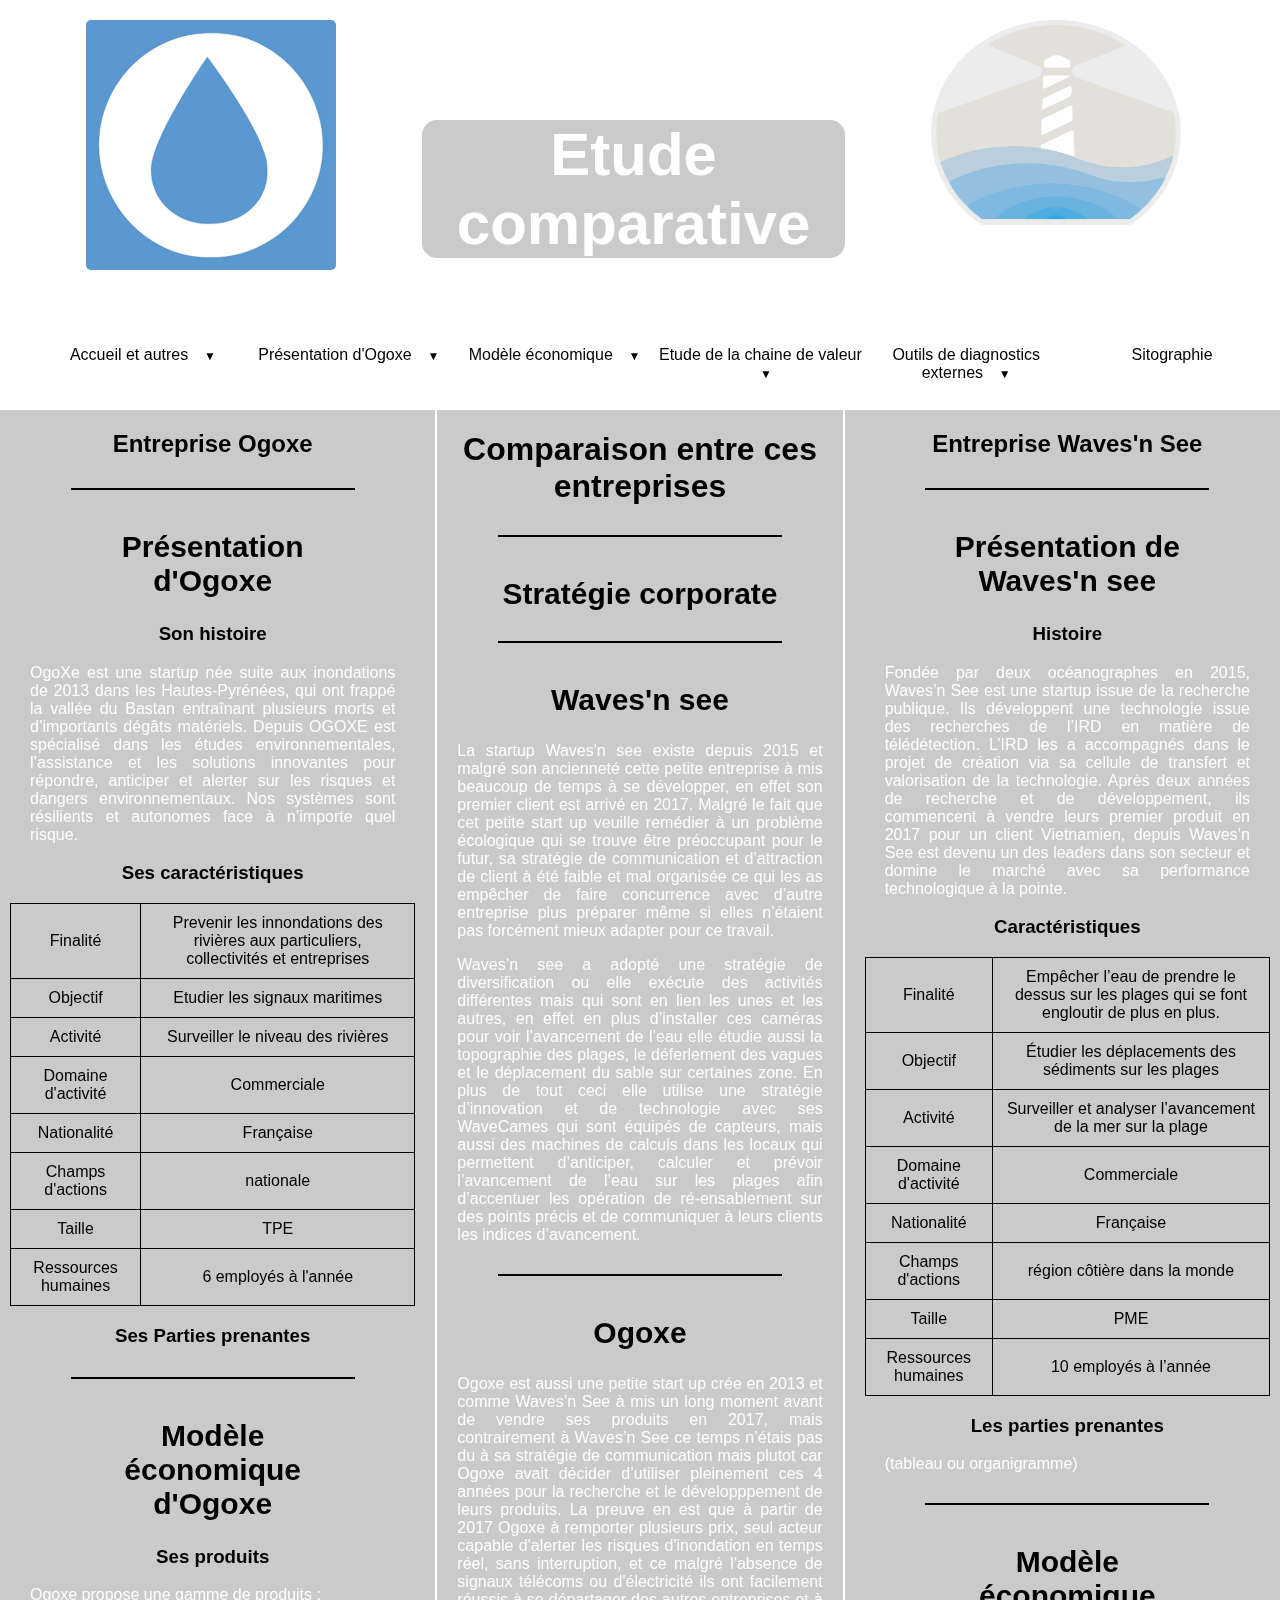
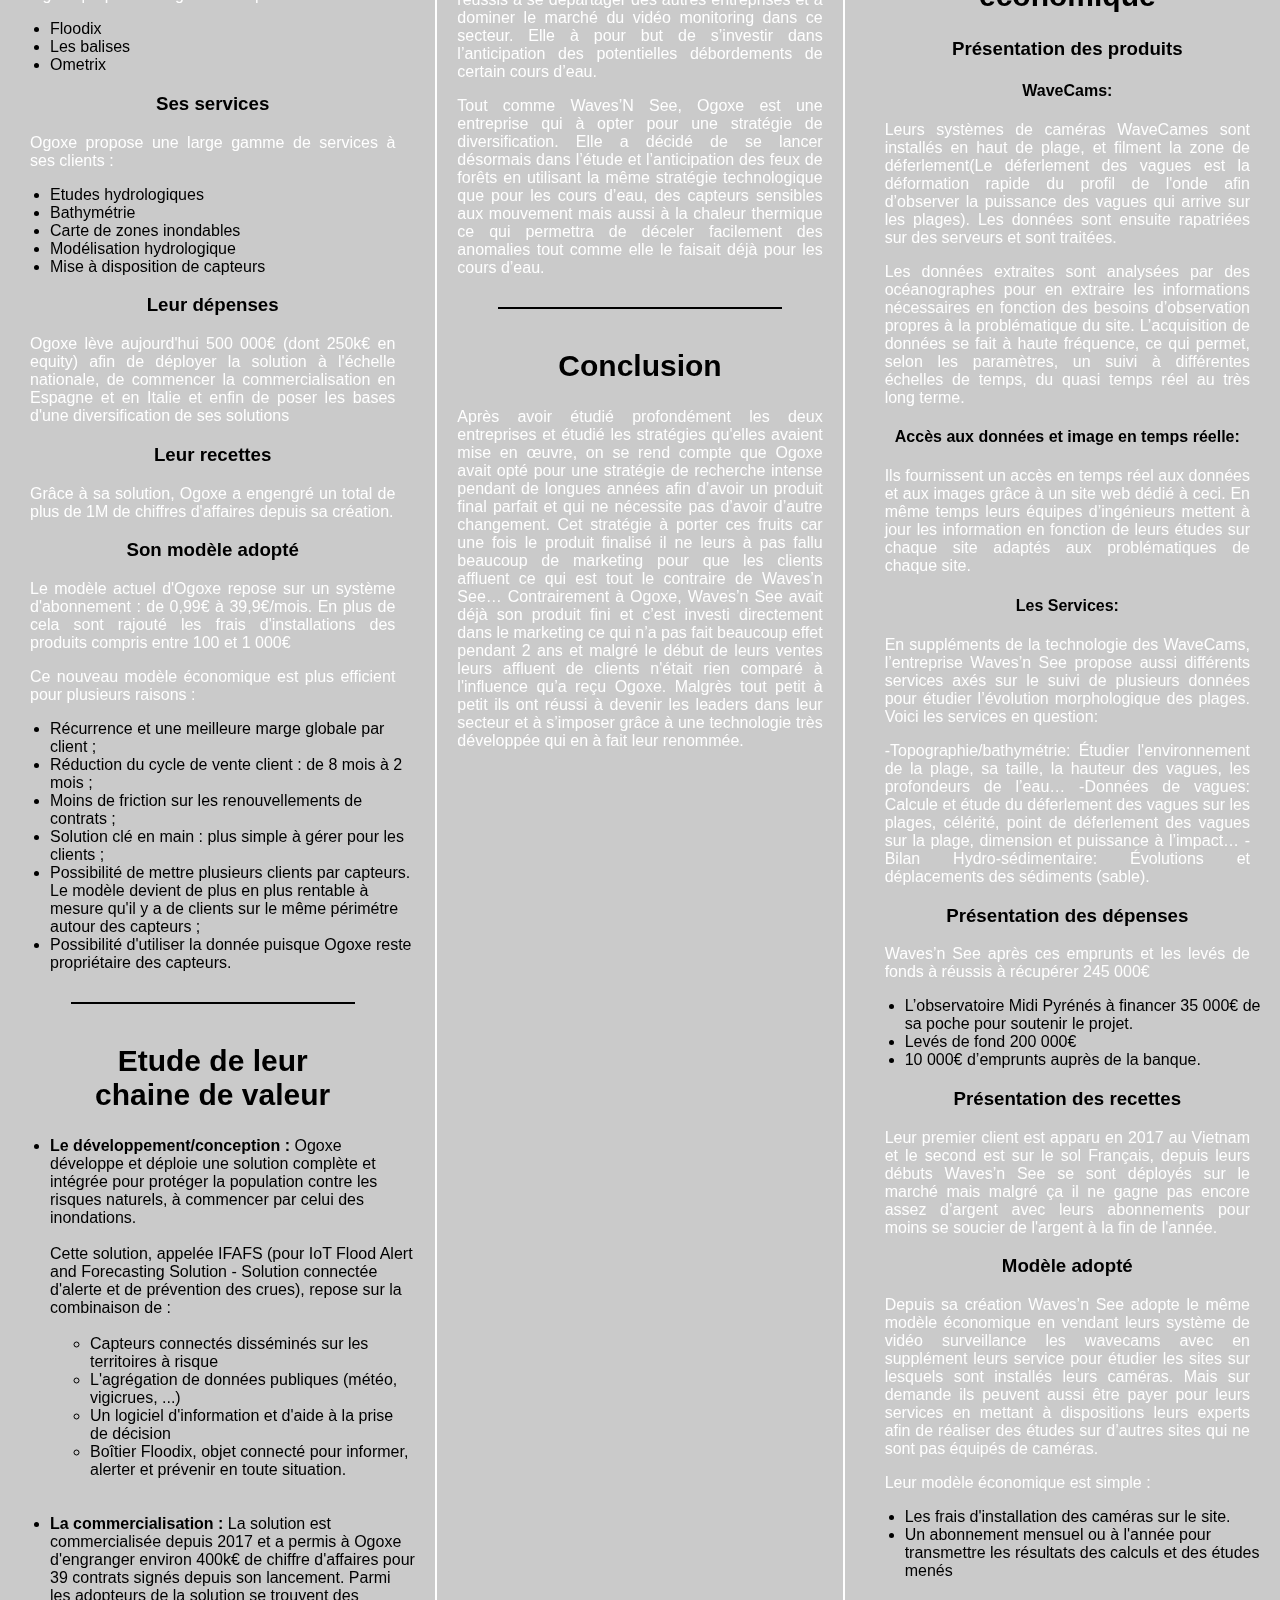
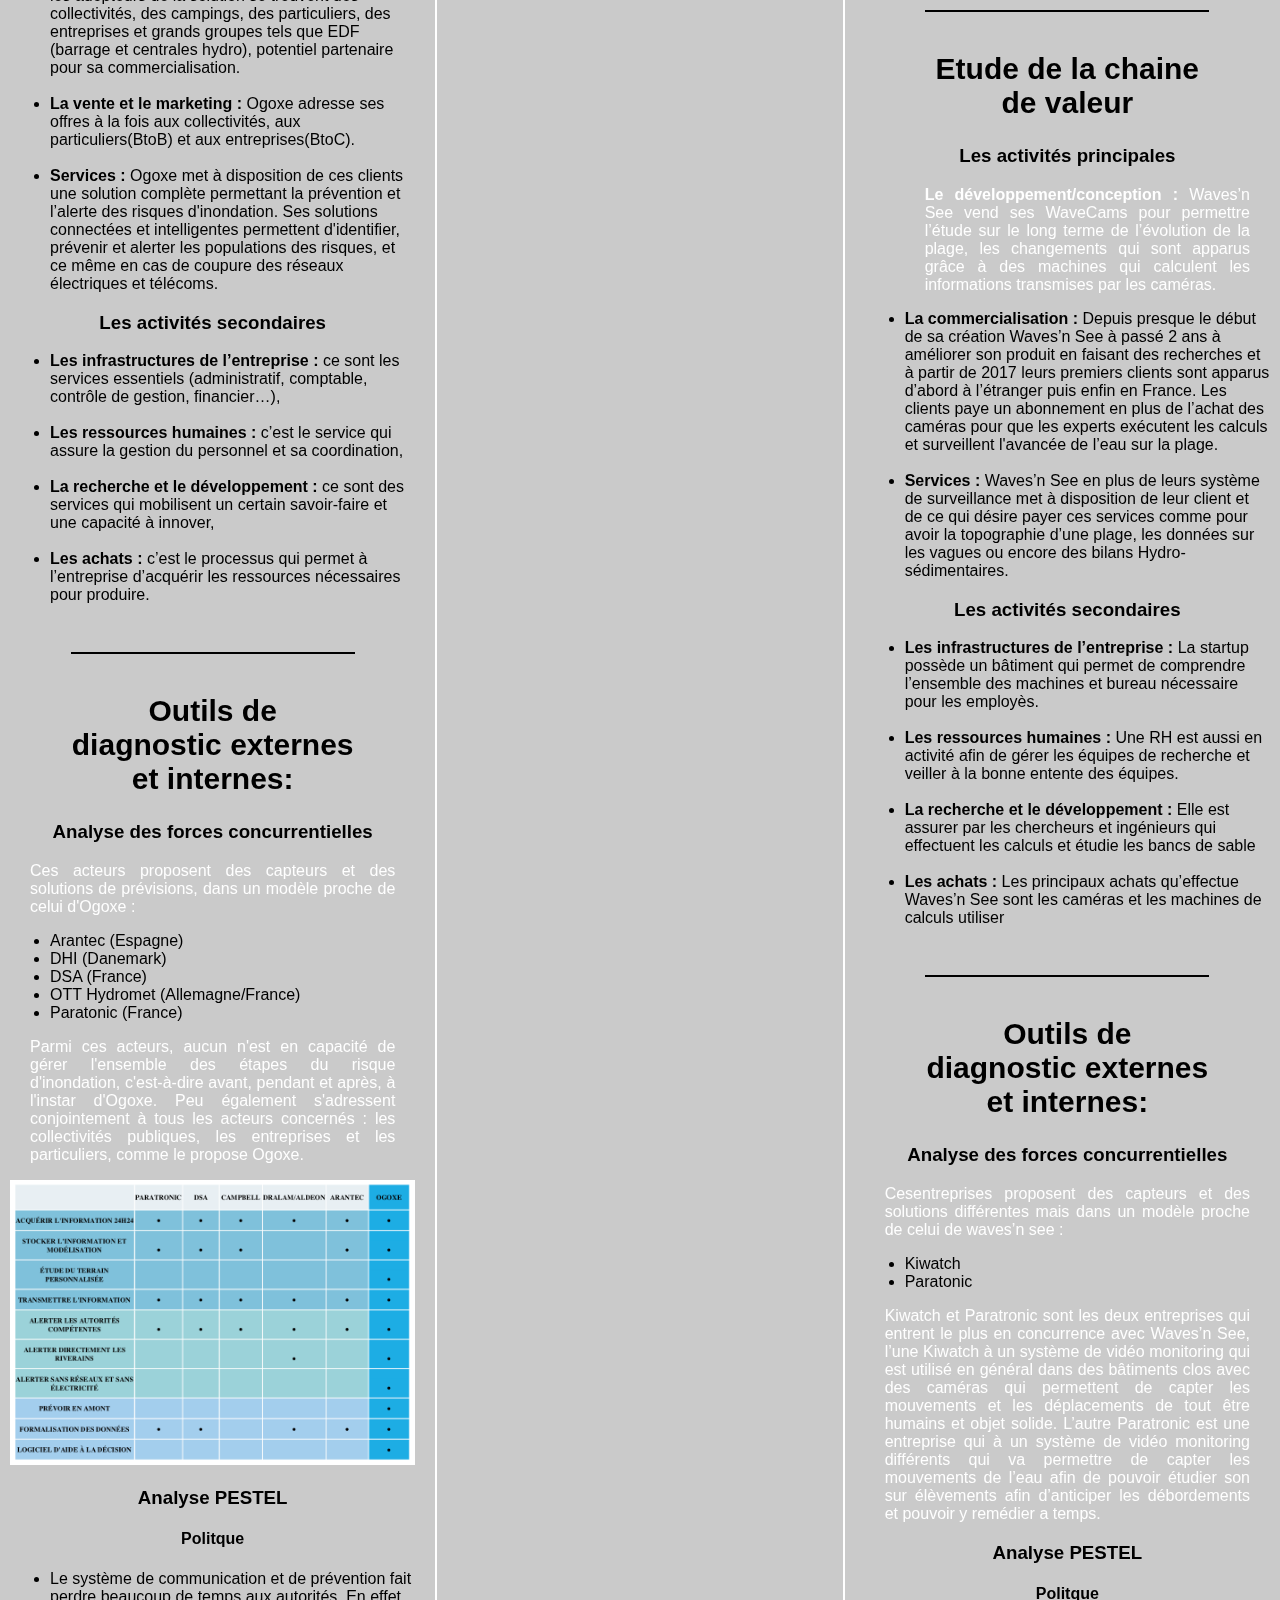
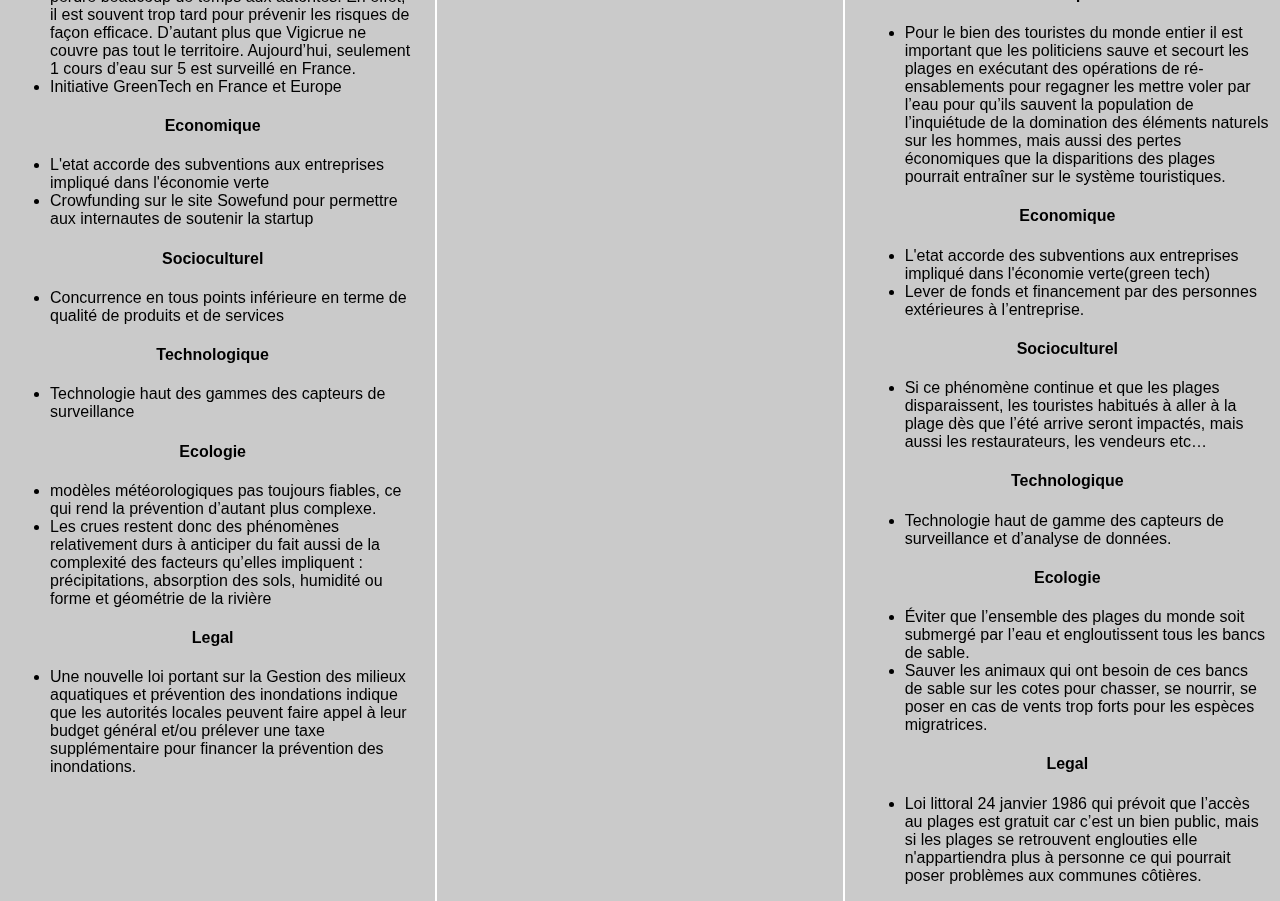
==== commit 4c2c2639: "Add files via upload" ====
--- a/comparatif.html
+++ b/comparatif.html
@@ -225,6 +225,8 @@
 			<p>Ogoxe est aussi une petite start up crée en 2013 et comme Waves’n See à mis un long moment avant de vendre ses produits en 2017, mais contrairement à Waves’n See ce temps n’étais pas du à sa stratégie de communication mais plutot car Ogoxe avait décider d’utiliser pleinement ces 4 années pour la recherche et le développpement de leurs produits. La preuve en est que à partir de 2017 Ogoxe à remporter plusieurs prix, seul acteur capable d'alerter les risques d'inondation en temps réel, sans interruption, et ce malgré l'absence de signaux télécoms ou d'électricité ils ont facilement réussis à se départager des autres entreprises et à dominer le marché du vidéo monitoring dans ce secteur.
 Elle à pour but de s’investir dans l’anticipation des potentielles débordements de certain cours d’eau.</p>
 			<p>Tout comme Waves’N See, Ogoxe est une entreprise qui à opter pour une stratégie de diversification. Elle a décidé de se lancer désormais dans l’étude et l’anticipation des feux de forêts en utilisant la même stratégie technologique que pour les cours d’eau, des capteurs sensibles aux mouvement mais aussi à la chaleur thermique ce qui permettra de déceler facilement des anomalies tout comme elle le faisait déjà pour les cours d’eau.</p>
+			<h2 class="titres">Conclusion</h2>
+			<p>Après avoir étudié profondément les deux entreprises et étudié les stratégies qu'elles avaient mise en œuvre, on se rend compte que Ogoxe avait opté pour une stratégie de recherche intense pendant de longues années afin d’avoir un produit final parfait et qui ne nécessite pas d’avoir d’autre changement. Cet stratégie à porter ces fruits car une fois le produit finalisé il ne leurs à pas fallu beaucoup de marketing pour que les clients affluent ce qui est tout le contraire de Waves’n See… Contrairement à Ogoxe, Waves’n See avait déjà son produit fini et c’est investi directement dans le marketing ce qui n’a pas fait beaucoup effet pendant 2 ans et malgré le début de leurs ventes leurs affluent de clients n'était rien comparé à l'influence qu’a reçu Ogoxe. Malgrès tout petit à petit ils ont réussi à devenir les leaders dans leur secteur et à s’imposer grâce à une technologie très développée qui en à fait leur renommée.</p>
 		</div>
 		<div id="pagedroite">
 			<h2>Entreprise Waves'n See</h2>
--- a/comparatif.css
+++ b/comparatif.css
@@ -137,7 +137,7 @@
 .conteneur{
   display: flex;
   text-align: center;
-  background-color:RGBa(200,200,200,0.5);
+  background-color:RGBa(150,150,150,0.5);
 }
 p{
   color: white;
